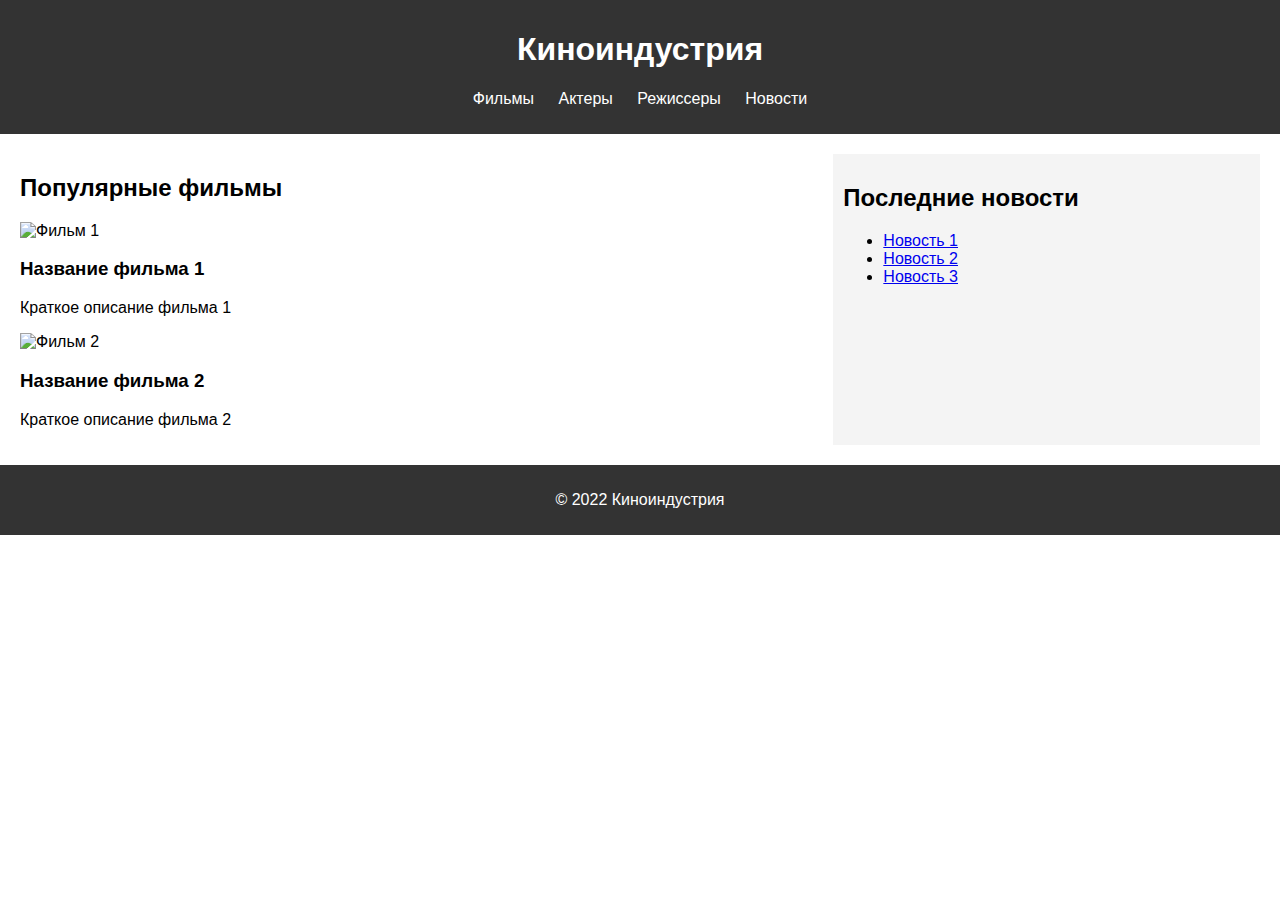
==== index.html @ c5ab043f "add" ====
<!DOCTYPE html>
<html lang="en">
<head>
  <meta charset="UTF-8">
  <meta name="viewport" content="width=device-width, initial-scale=1.0">
  <link rel="stylesheet" href="css/style.css">
  <title>Киноиндустрия</title>
</head>
<body>
  <header>
    <h1>Киноиндустрия</h1>
    <nav>
      <ul>
        <li><a href="#">Фильмы</a></li>
        <li><a href="#">Актеры</a></li>
        <li><a href="#">Режиссеры</a></li>
        <li><a href="#">Новости</a></li>
      </ul>
    </nav>
  </header>
  <main>
    <section>
      <h2>Популярные фильмы</h2>
      <div class="film">
        <img src="film1.jpg" alt="Фильм 1">
        <h3>Название фильма 1</h3>
        <p>Краткое описание фильма 1</p>
      </div>
      <div class="film">
        <img src="film2.jpg" alt="Фильм 2">
        <h3>Название фильма 2</h3>
        <p>Краткое описание фильма 2</p>
      </div>
    </section>
    <aside>
      <h2>Последние новости</h2>
      <ul>
        <li><a href="#">Новость 1</a></li>
        <li><a href="#">Новость 2</a></li>
        <li><a href="#">Новость 3</a></li>
      </ul>
    </aside>
  </main>
  <footer>
    <p>&copy; 2022 Киноиндустрия</p>
  </footer>
</body>
</html>
---- css/style.css ----
body {
  font-family: Arial, sans-serif;
  margin: 0;
  padding: 0;
}

header {
  background-color: #333;
  color: #fff;
  padding: 10px 0;
  text-align: center;
}

nav ul {
  list-style: none;
  padding: 0;
}

nav ul li {
  display: inline;
  margin: 0 10px;
}

nav ul li a {
  color: #fff;
  text-decoration: none;
}

main {
  display: flex;
  justify-content: space-between;
  padding: 20px;
}

section {
  flex: 2;
}

aside {
  flex: 1;
  background-color: #f4f4f4;
  padding: 10px;
}

footer {
  background-color: #333;
  color: #fff;
  text-align: center;
  padding: 10px 0;
}
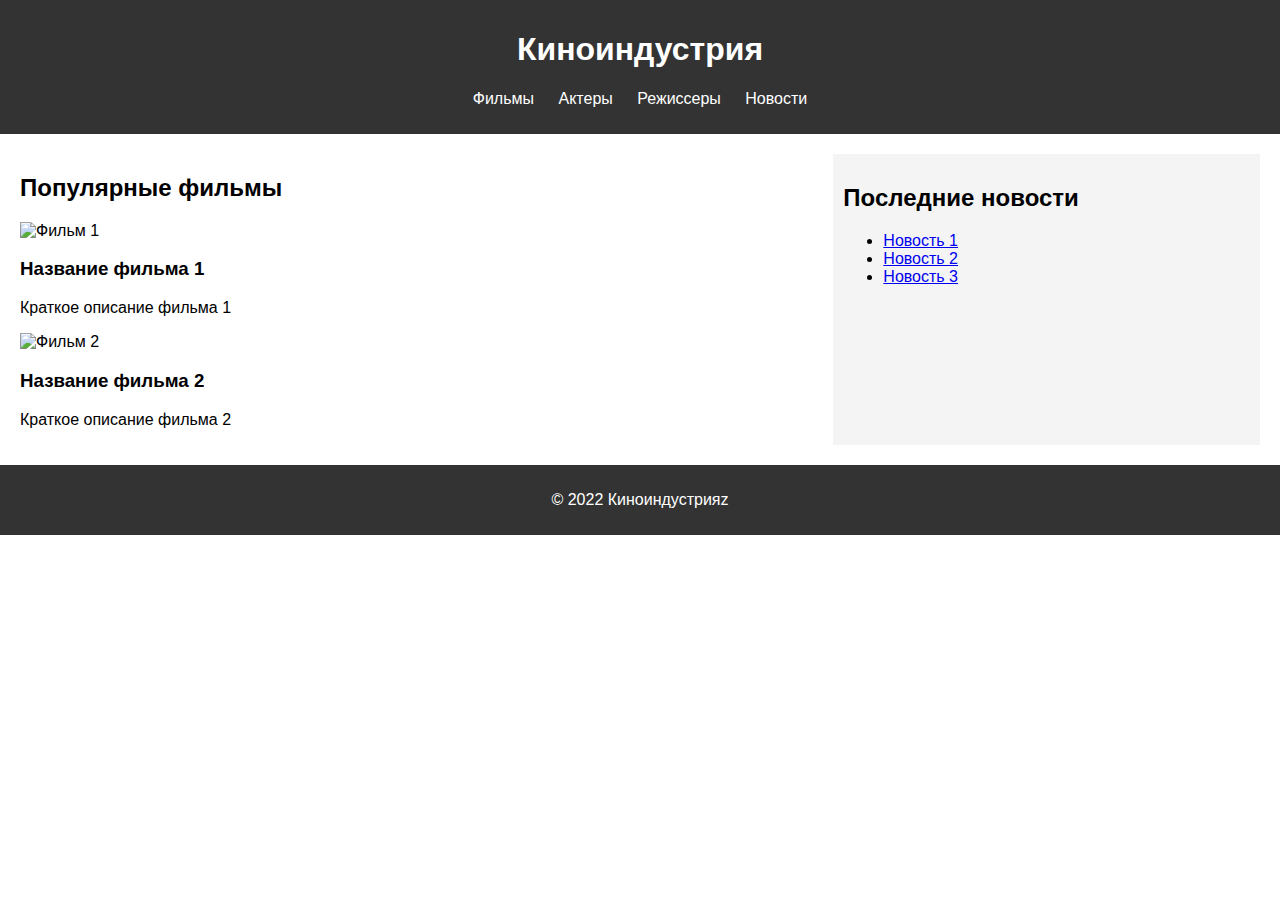
==== commit 994ae33e: "add" ====
--- a/index.html
+++ b/index.html
@@ -42,7 +42,7 @@
     </aside>
   </main>
   <footer>
-    <p>&copy; 2022 Киноиндустрия</p>
+    <p>&copy; 2022 Киноиндустрияz</p>
   </footer>
 </body>
 </html>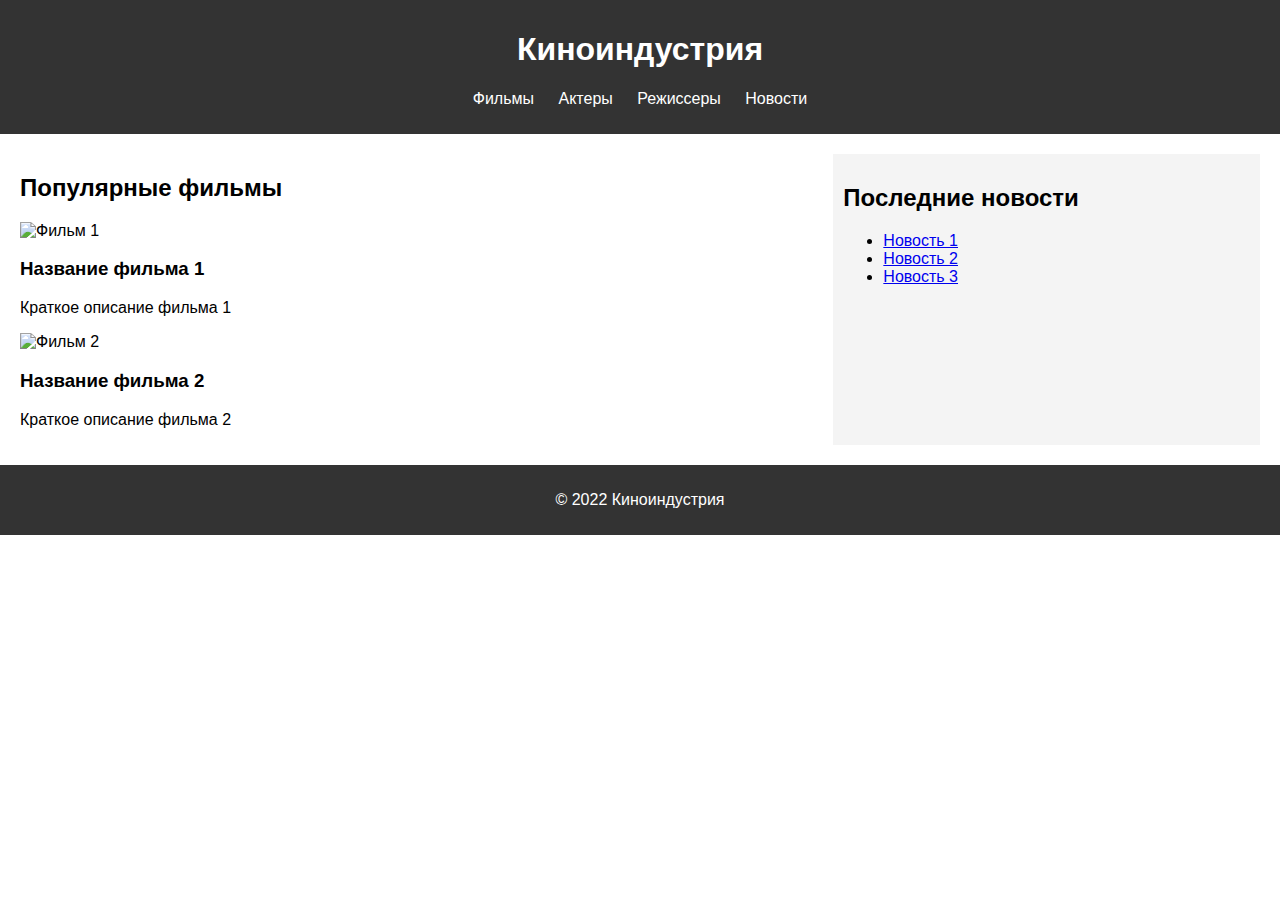
==== commit 308bdd40: "delete z" ====
--- a/index.html
+++ b/index.html
@@ -42,7 +42,7 @@
     </aside>
   </main>
   <footer>
-    <p>&copy; 2022 Киноиндустрияz</p>
+    <p>&copy; 2022 Киноиндустрия</p>
   </footer>
 </body>
 </html>